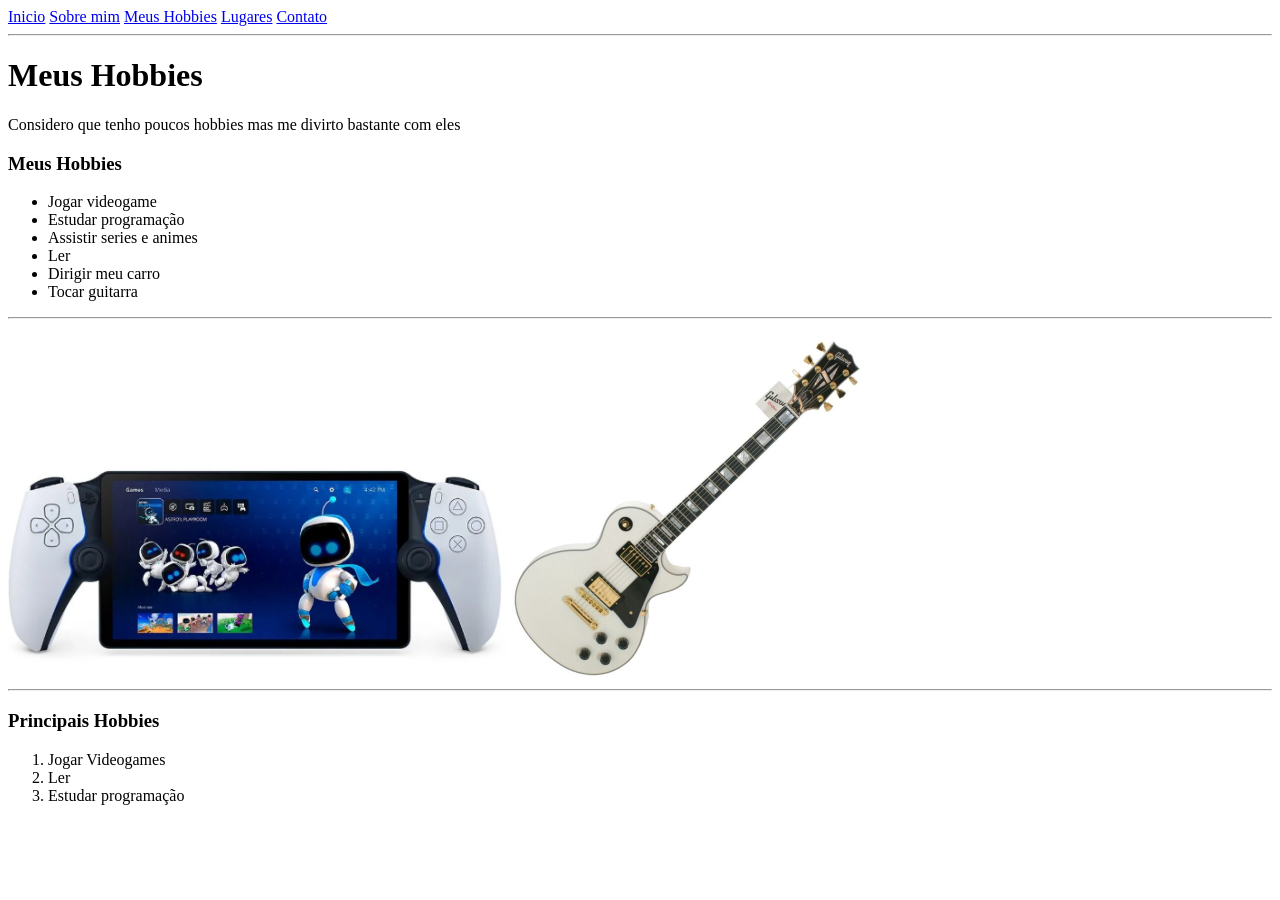
==== HTML/hobbies.html @ 5850f2eb "criação do site" ====
<!DOCTYPE html>
<html>
<head>
    <title>Hobbies</title>
    <meta charset="UTF-8">
    <meta name="viewport" content="width-device-width, inicial-scale-1.0">
</head>

<body>
    <a href="./index.html">Inicio</a>
    <a href="./sobre.html">Sobre mim</a>
    <a href="./hobbies.html">Meus Hobbies</a>
    <a href="./lugares.html">Lugares</a>
    <a href="./contato.html">Contato</a>
<hr>    

<h1>Meus Hobbies</h1>
<p>
    Considero que tenho poucos hobbies mas me divirto bastante com eles
</p>

<h3>Meus Hobbies</h3>
<ul>
    <li>Jogar videogame</li>
    <li>Estudar programação</li>
    <li>Assistir series e animes</li>
    <li>Ler</li>
    <li>Dirigir meu carro</li>
    <li>Tocar guitarra</li>
</ul>

<hr>

<img src="./IMG/ps.png" width="500">
<img src="./IMG/Gibson.jpg" width="350">

<hr>

<h3>Principais Hobbies</h3>
<ol>
    <li>Jogar Videogames</li>
    <li>Ler</li>
    <li>Estudar programação</li>
</ol>

</body>

</html>
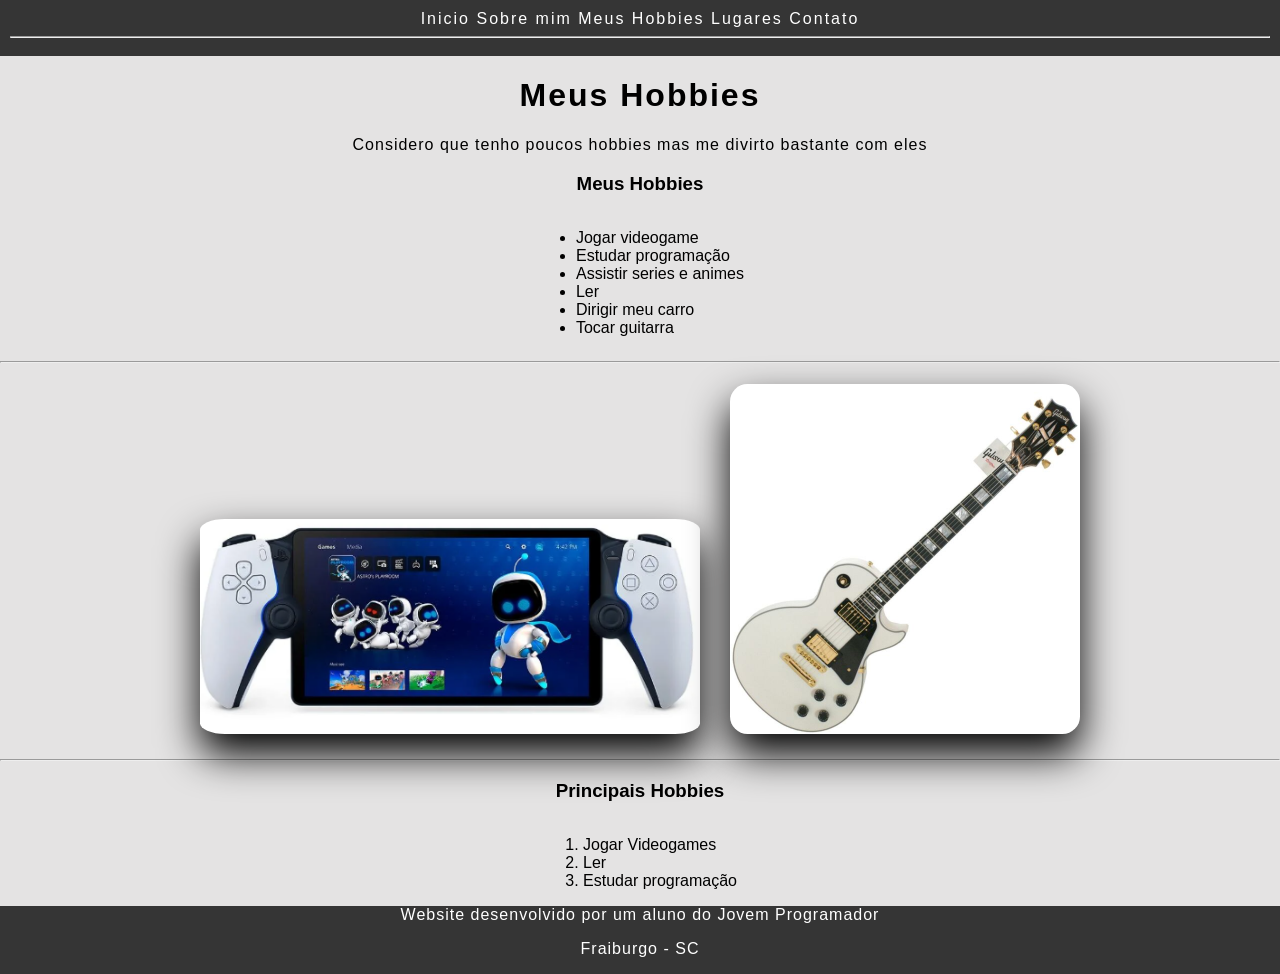
==== commit eba151ac: "Add files via upload" ====
--- a/HTML/hobbies.html
+++ b/HTML/hobbies.html
@@ -4,44 +4,54 @@
     <title>Hobbies</title>
     <meta charset="UTF-8">
     <meta name="viewport" content="width-device-width, inicial-scale-1.0">
+    <link rel="stylesheet" href="./CSS/hobbies.css">
 </head>
 
 <body>
-    <a href="./index.html">Inicio</a>
-    <a href="./sobre.html">Sobre mim</a>
-    <a href="./hobbies.html">Meus Hobbies</a>
-    <a href="./lugares.html">Lugares</a>
-    <a href="./contato.html">Contato</a>
-<hr>    
+    <div class="conteudo">
+        <nav>
+            <a class="Inicio" href="./index.html">Inicio</a>
+            <a class="Sobre" href="./sobre.html">Sobre mim</a>
+            <a class="Hobbies" href="./hobbies.html">Meus Hobbies</a>
+            <a class="Lugares" href="./lugares.html">Lugares</a>
+            <a class="Contato" href="./contato.html">Contato</a>
+            <hr>
+        </nav>
 
-<h1>Meus Hobbies</h1>
-<p>
-    Considero que tenho poucos hobbies mas me divirto bastante com eles
-</p>
+        <h1>Meus Hobbies</h1>
+        <p>
+            Considero que tenho poucos hobbies mas me divirto bastante com eles
+        </p>
 
-<h3>Meus Hobbies</h3>
-<ul>
-    <li>Jogar videogame</li>
-    <li>Estudar programação</li>
-    <li>Assistir series e animes</li>
-    <li>Ler</li>
-    <li>Dirigir meu carro</li>
-    <li>Tocar guitarra</li>
-</ul>
+        <h3>Meus Hobbies</h3>
+        <ul>
+            <li>Jogar videogame</li>
+            <li>Estudar programação</li>
+            <li>Assistir series e animes</li>
+            <li>Ler</li>
+            <li>Dirigir meu carro</li>
+            <li>Tocar guitarra</li>
+        </ul>
 
-<hr>
+        <hr>
 
-<img src="./IMG/ps.png" width="500">
-<img src="./IMG/Gibson.jpg" width="350">
+        <img src="./IMG/ps.png" width="500">
+        <img src="./IMG/Gibson.jpg" width="350">
 
-<hr>
+        <hr>
 
-<h3>Principais Hobbies</h3>
-<ol>
-    <li>Jogar Videogames</li>
-    <li>Ler</li>
-    <li>Estudar programação</li>
-</ol>
+        <h3>Principais Hobbies</h3>
+        <ol>
+            <li>Jogar Videogames</li>
+            <li>Ler</li>
+            <li>Estudar programação</li>
+        </ol>
+    </div>
+
+    <footer>
+        <p>Website desenvolvido por um aluno do Jovem Programador</p>
+        <p>Fraiburgo - SC</p>
+    </footer>
 
 </body>
 
--- a/HTML/CSS/hobbies.css
+++ b/HTML/CSS/hobbies.css
@@ -0,0 +1,66 @@
+body {
+    background-color: rgb(228, 227, 227);
+    font-family: Arial, Helvetica, sans-serif;
+    margin: 0;
+    min-height: 100vh;
+    display: flex;
+    flex-direction: column;
+}
+
+.conteudo {
+    flex: 1 0 auto;
+    text-align: center;
+}
+
+h1 {
+    letter-spacing: 2px;
+}
+
+p {
+    width: 700px;
+    margin: 0 auto 1em;
+    text-align: center;
+    letter-spacing: 1px;
+}
+
+ul, ol {
+    display: inline-block;
+    text-align: left;
+}
+
+img {
+    margin: 1% 1%;
+    border-radius: 5%;
+    filter: drop-shadow(0px 20px 20px rgb(0, 0, 0));
+}
+
+nav {
+    background-color: rgb(53, 53, 53);
+    padding: 10px;
+    text-align: center;
+    color: white;
+    text-decoration: none;
+    letter-spacing: 2px;
+}
+
+a {
+    text-decoration: none;
+    color: white;
+    transition: 1s;
+}
+
+a.Hobbies:hover {
+    text-decoration: line-through;
+}
+
+a:hover {
+    letter-spacing: 4px;
+    text-decoration: underline;
+}
+
+footer {
+    flex-shrink: 0;
+    background-color: rgb(53, 53, 53);
+    color: white;
+    text-align: center;
+}
